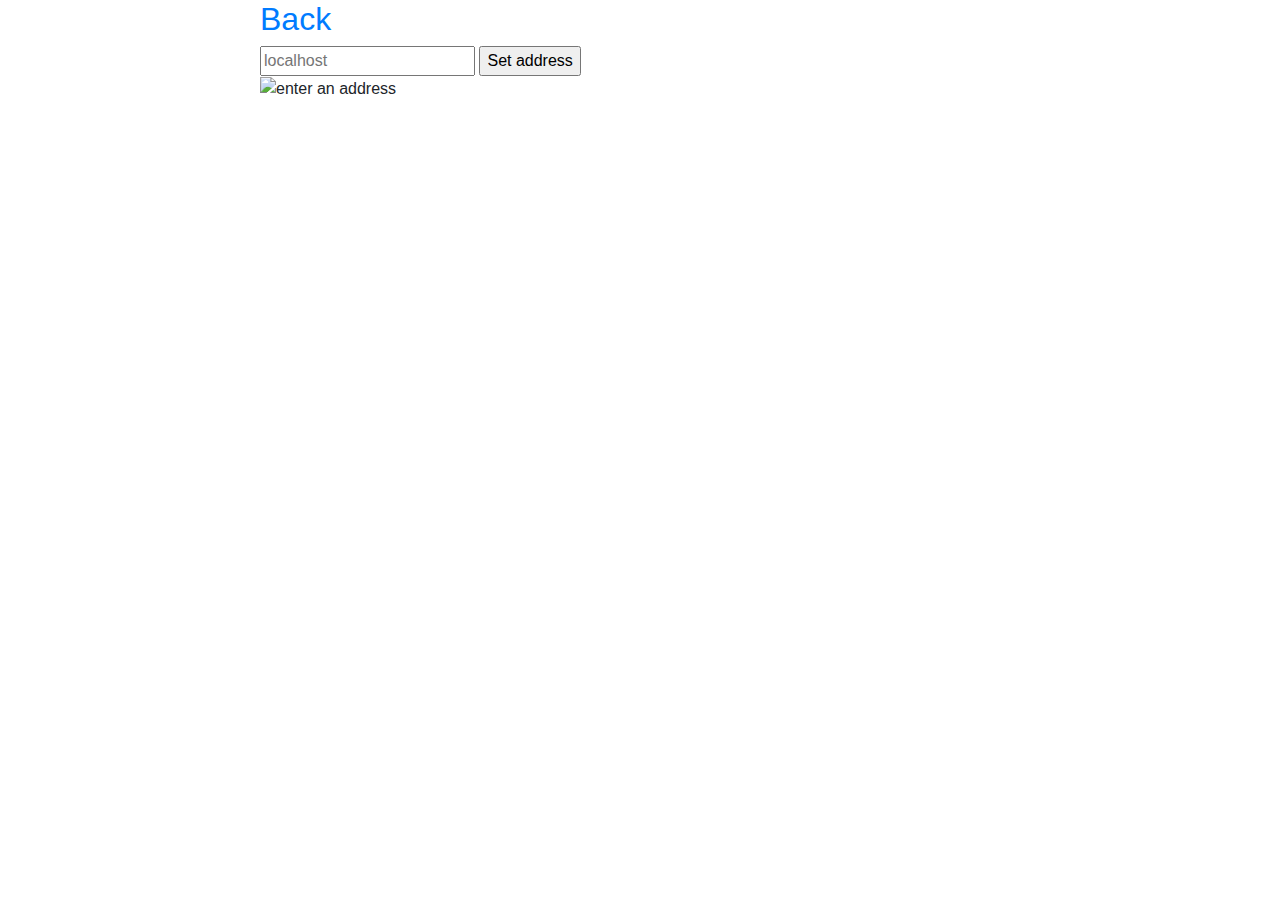
==== screen.html @ 430d9434 "Added live-ish screen" ====
<!DOCTYPE html>
<html>
<head>
  <meta charset="utf-8" />
  <meta name="viewport" content="width=device-width, initial-scale=1.0, user-scalable=yes" />
  <title>Screen</title>

  <link rel="stylesheet" href="css/dnd.css" />
  <link rel="stylesheet" href="./css/index.css" /> 
</head>
<body>
    <header>
        <div class="container">
            <a href="./dnd.html">
                <h2> Back </h2>
            </a>
            <div>
                <input type="text" id="address" placeholder="localhost"/>
                <input type="button" value="Set address" id="set-address"/>
            </div>
        <div>
    </header>
    <div class="container">
        <div>
            <img class="img-screen" id="screen" src='' alt="enter an address">
        </div>
    </div>
    <script language='javascript'> 
        var screen = document.getElementById("screen")
        function imageRefresh() {
            var d = new Date;
            var http = screen.src;
            if (http.indexOf("&d=") != -1) { http = http.split("&d=")[0]; } 
    
            screen.src = http + '&d=' + d.getTime();
            console.log(screen.src)
        }

        function clickSetAddress() { 
            var address = document.getElementById("address") 
            var screen = document.getElementById("screen") 
            screen.setAttribute("src", 'http://' + address.value + ':5000/screen.jpg?') 
        } 

        var idButton = document.getElementById("set-address")
        idButton.addEventListener('click', clickSetAddress)

        setInterval(imageRefresh, 2000);
    </script>
</body>
</html>
---- css/index.css ----
body, html {
    height: 100%;
    scroll-behavior: smooth;
}

/* The hero image */
.hero-image {
  /* Use "linear-gradient" to add a darken background effect to the image (header.jpg). This will make the text easier to read */
  background-image: linear-gradient(rgba(0, 0, 0, 0.5), rgba(0, 0, 0, 0.5)), url("../img/hero.jpg");

  /* Set a specific height */
  height: 30%;

  /* Position and center the image to scale nicely on all screens */
  background-position: center;
  background-repeat: no-repeat;
  background-size: cover;
  position: relative;
}

/* Place text in the middle of the image */
.hero-text {
  text-align: center;
  position: absolute;
  top: 50%;
  left: 50%;
  transform: translate(-50%, -50%);
  color: white;
} 

 /* The sidebar menu */ 
.side-nav {
  height: 100%; /* Full-height: remove this if you want "auto" height */
  width: 250px; /* Set the width of the sidebar */
  position: fixed; /* Fixed Sidebar (stay in place on scroll) */
  z-index: 1; /* Stay on top */
  top: 0; /* Stay at the top */
  left: auto;
  right: 0;
  background-color: #111; /* Black */
  overflow-x: hidden; /* Disable horizontal scroll */
  padding-top: 50px;
}

/* The navigation menu links */
.side-nav a {
  padding: 6px 8px 6px 16px;
  text-decoration: none;
  font-size: 16px;
  color: #818181;
  display: block;
}

/* When you mouse over the navigation links, change their color */
.side-nav a:hover {
  color: #f1f1f1;
}

.side-nav ul {
    list-style-type: none;
}

/* Main Level */
.side-nav ul{
  margin:0px 0px;
  padding: 0px 0px;
}

.side-nave li {
    padding: 0px;
}

/* Second Level */
.side-nav ul ul{
  margin-left:15px;
}

/* Third Level */
.side-nav ul ul ul{
  margin-left:20px;
}

/* Fourth */
.side-nav ul ul ul ul{
  margin-left:25px;
}

/* Fifth Level */
.side-nav ul ul ul ul ul{
  margin-left:30px;
}

/* Style page content */
.container {
  /* margin-left: 250px; */
  margin: 0px 10px 0px 250px; 
  padding: 0px 10px;
}

.nav-checkbox {
  position: fixed; 
  top: 0;
  left: 0;
  padding: 5px;
  height: 25px;
  width: 60px;
  z-index: 2;
}

.label-box {
  position: fixed; 
  display:block;
  background-color: #fff;
  border: 1px solid black;
  padding: 5px 5px 8px 5px;
  top: 10px;
  right: 10px;
  z-index: 2; 
}

[type="checkbox"] {
  display: none;
}

[type="checkbox"]:not(:checked) ~ .side-nav {
    display: none;
}

@media screen and (max-width: 800px) {
  .container {margin: 0px 10px 0px 10px}; 
} 

@media screen and (min-width: 800px) {
  .label-box {
    display: none;
  }
  [type="checkbox"]:not(:checked) ~ .side-nav {
      display: initial;
      left: 0px;
      right: auto;
      padding-top: 25px;
  }
  [type="checkbox"]:checked ~ .side-nav {
      display: initial;
  }
  .side-nav {
    display: initial;
  }
} 

.img-screen {
  width: 100%;
}

.img-map {
  width: 100%;
}

.menu {
  width: 30px;
}

footer { 
  margin-top: 15px;
  bottom: 0px;
  height: 20%; 
  position: relative;
}

details[open] summary ~ :not(img) {
  animation: sweep .5s ease-in-out;
}

@keyframes sweep {
  0%    {opacity: 0; margin-left: -50px}
  80%   {opacity: 0.9; margin-left: 10px}
  100%  {opacity: 1; margin-left: 0px}
}
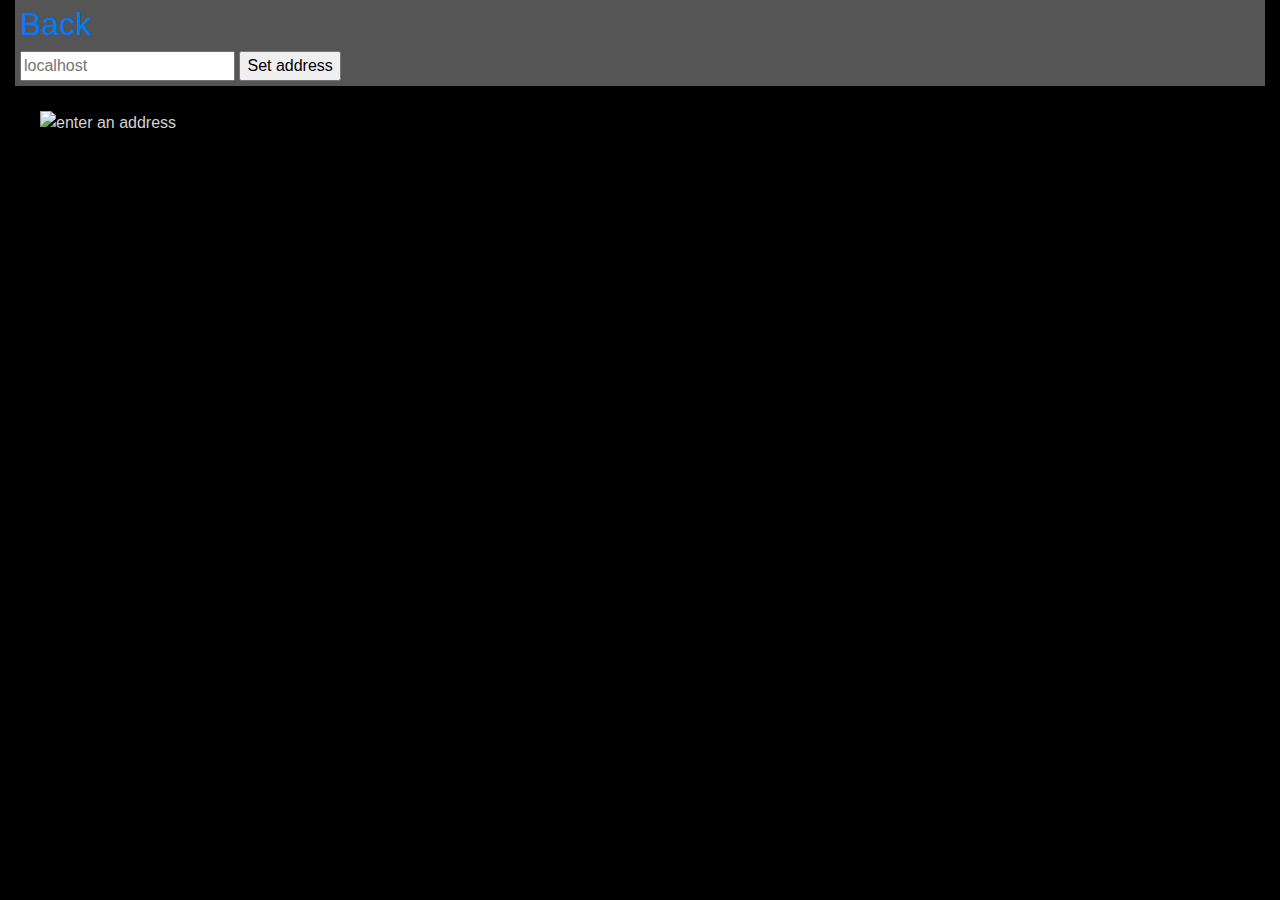
==== commit 921974f7: "Screen styling" ====
--- a/screen.html
+++ b/screen.html
@@ -8,21 +8,19 @@
   <link rel="stylesheet" href="css/dnd.css" />
   <link rel="stylesheet" href="./css/index.css" /> 
 </head>
-<body>
-    <header>
-        <div class="container">
+<body class="body-black">
+    <div class="container-fluid"> 
+        <header class="header-gray">
             <a href="./dnd.html">
                 <h2> Back </h2>
             </a>
+            <input type="text" id="address" placeholder="localhost"/>
+            <input type="button" value="Set address" id="set-address"/>
+        </header>
+        <div class="body-black">
             <div>
-                <input type="text" id="address" placeholder="localhost"/>
-                <input type="button" value="Set address" id="set-address"/>
+                <img class="img-screen" id="screen" src='' alt="enter an address">
             </div>
-        <div>
-    </header>
-    <div class="container">
-        <div>
-            <img class="img-screen" id="screen" src='' alt="enter an address">
         </div>
     </div>
     <script language='javascript'> 
--- a/css/index.css
+++ b/css/index.css
@@ -148,8 +148,21 @@
   }
 } 
 
+.body-black {
+  background-color: black;
+}
+
+.header-gray {
+  background-color: #555;
+  padding: 5px;
+  display: inline-flexbox;
+}
+
 .img-screen {
-  width: 100%;
+  margin: 2%;
+  max-width: 96%; 
+  max-height: 85vh;
+  color: lightgrey;
 }
 
 .img-map {
